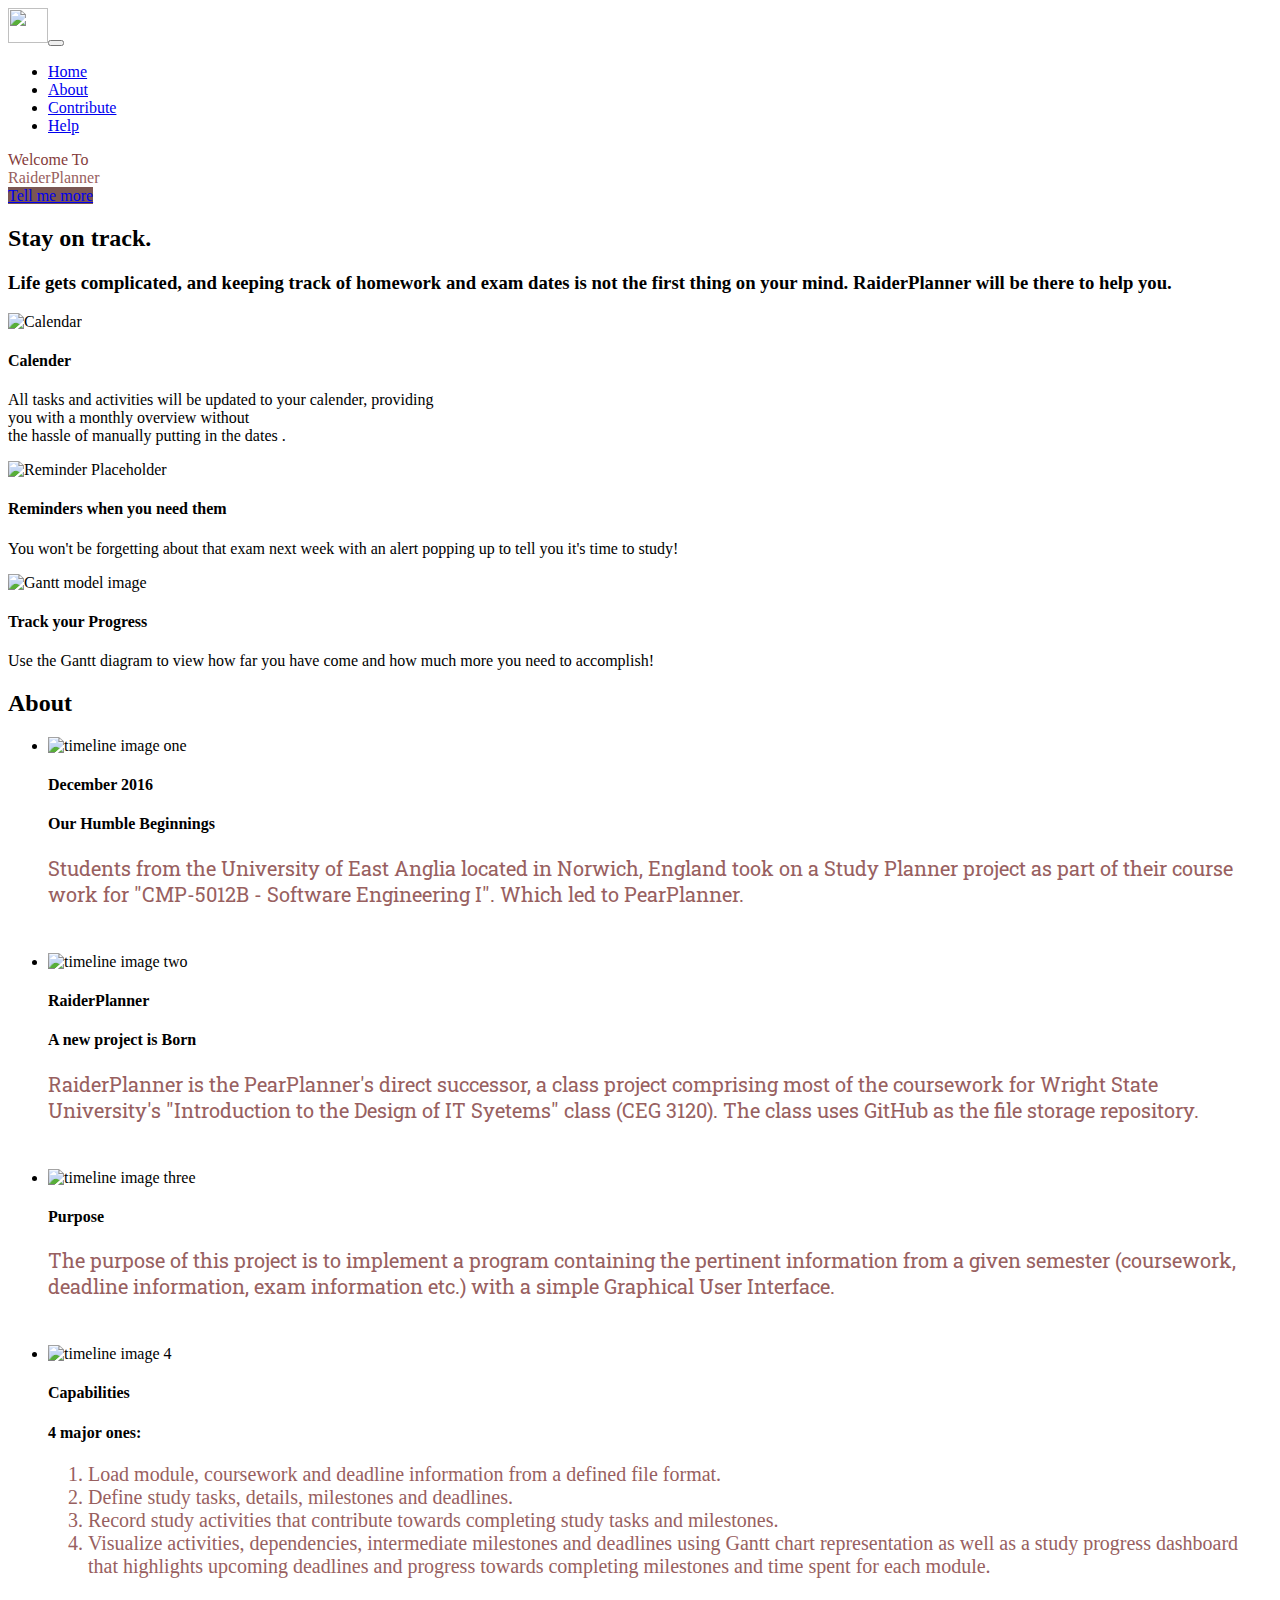
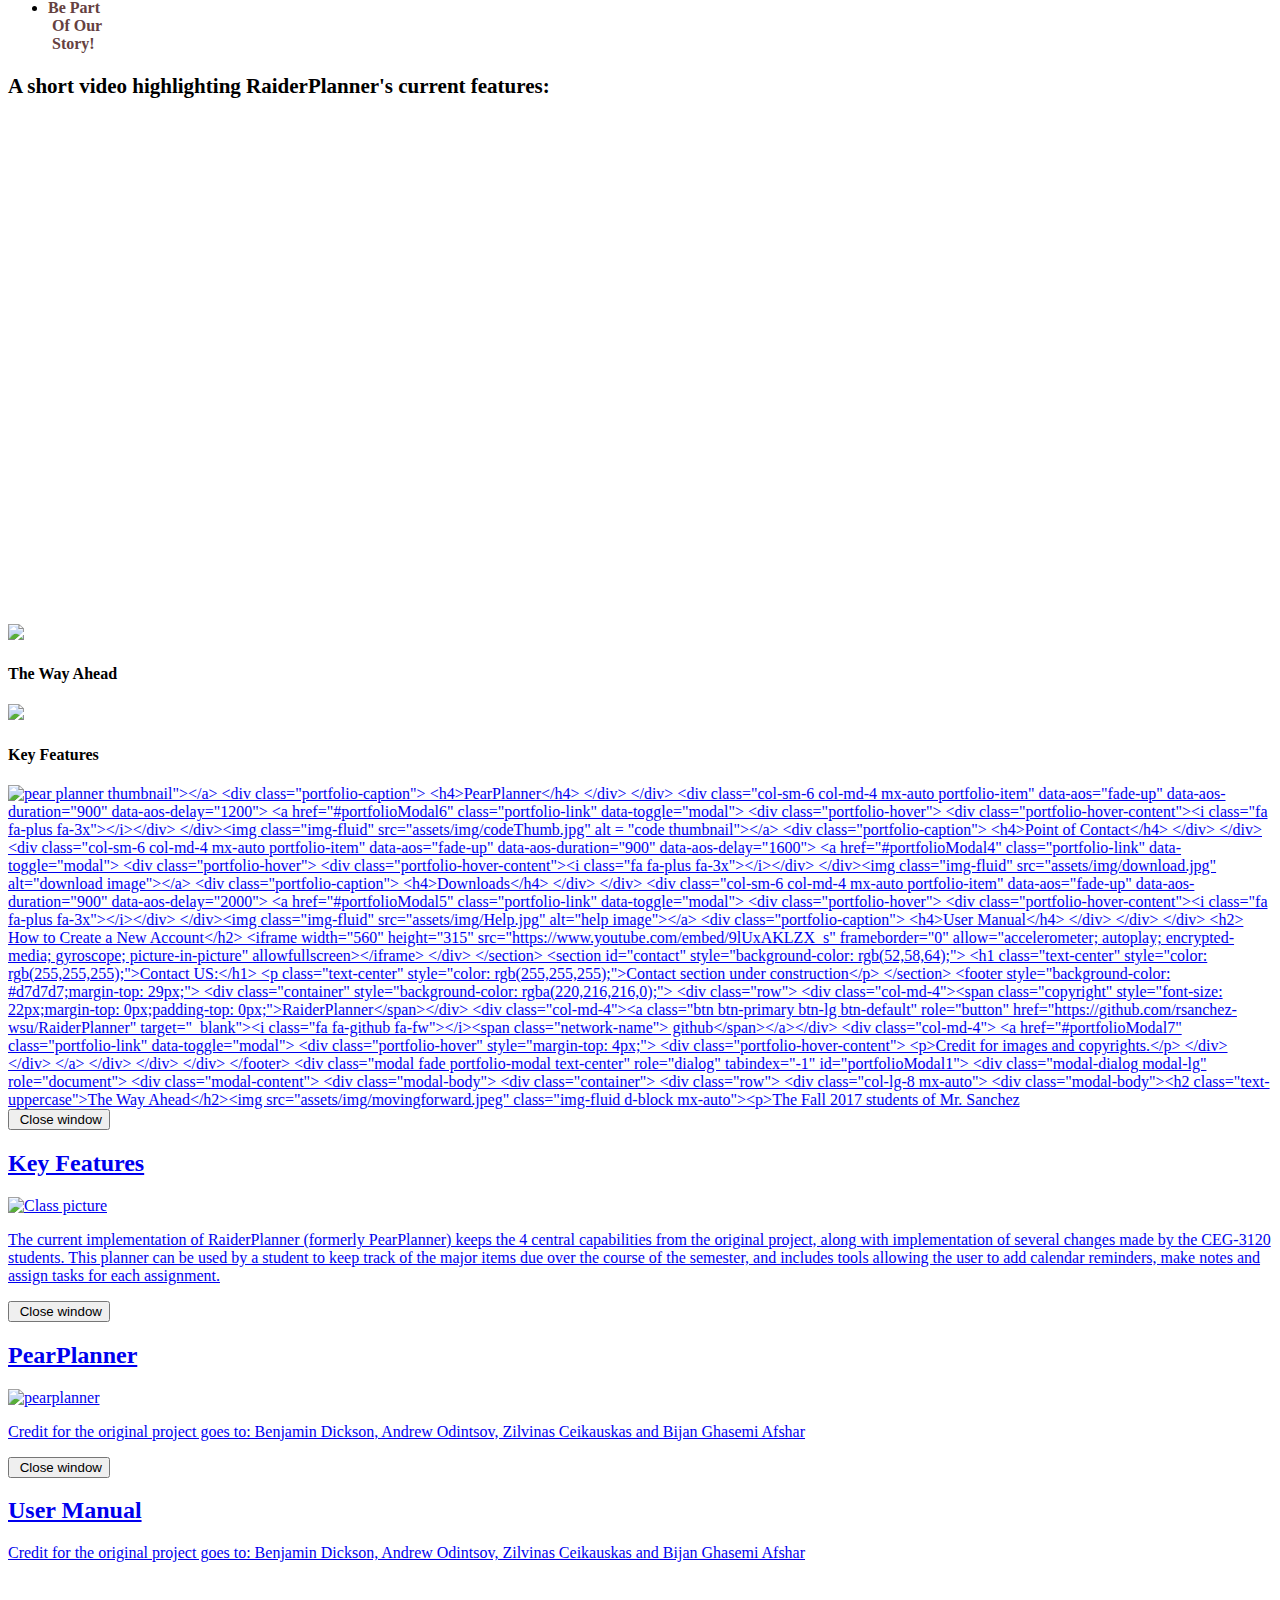
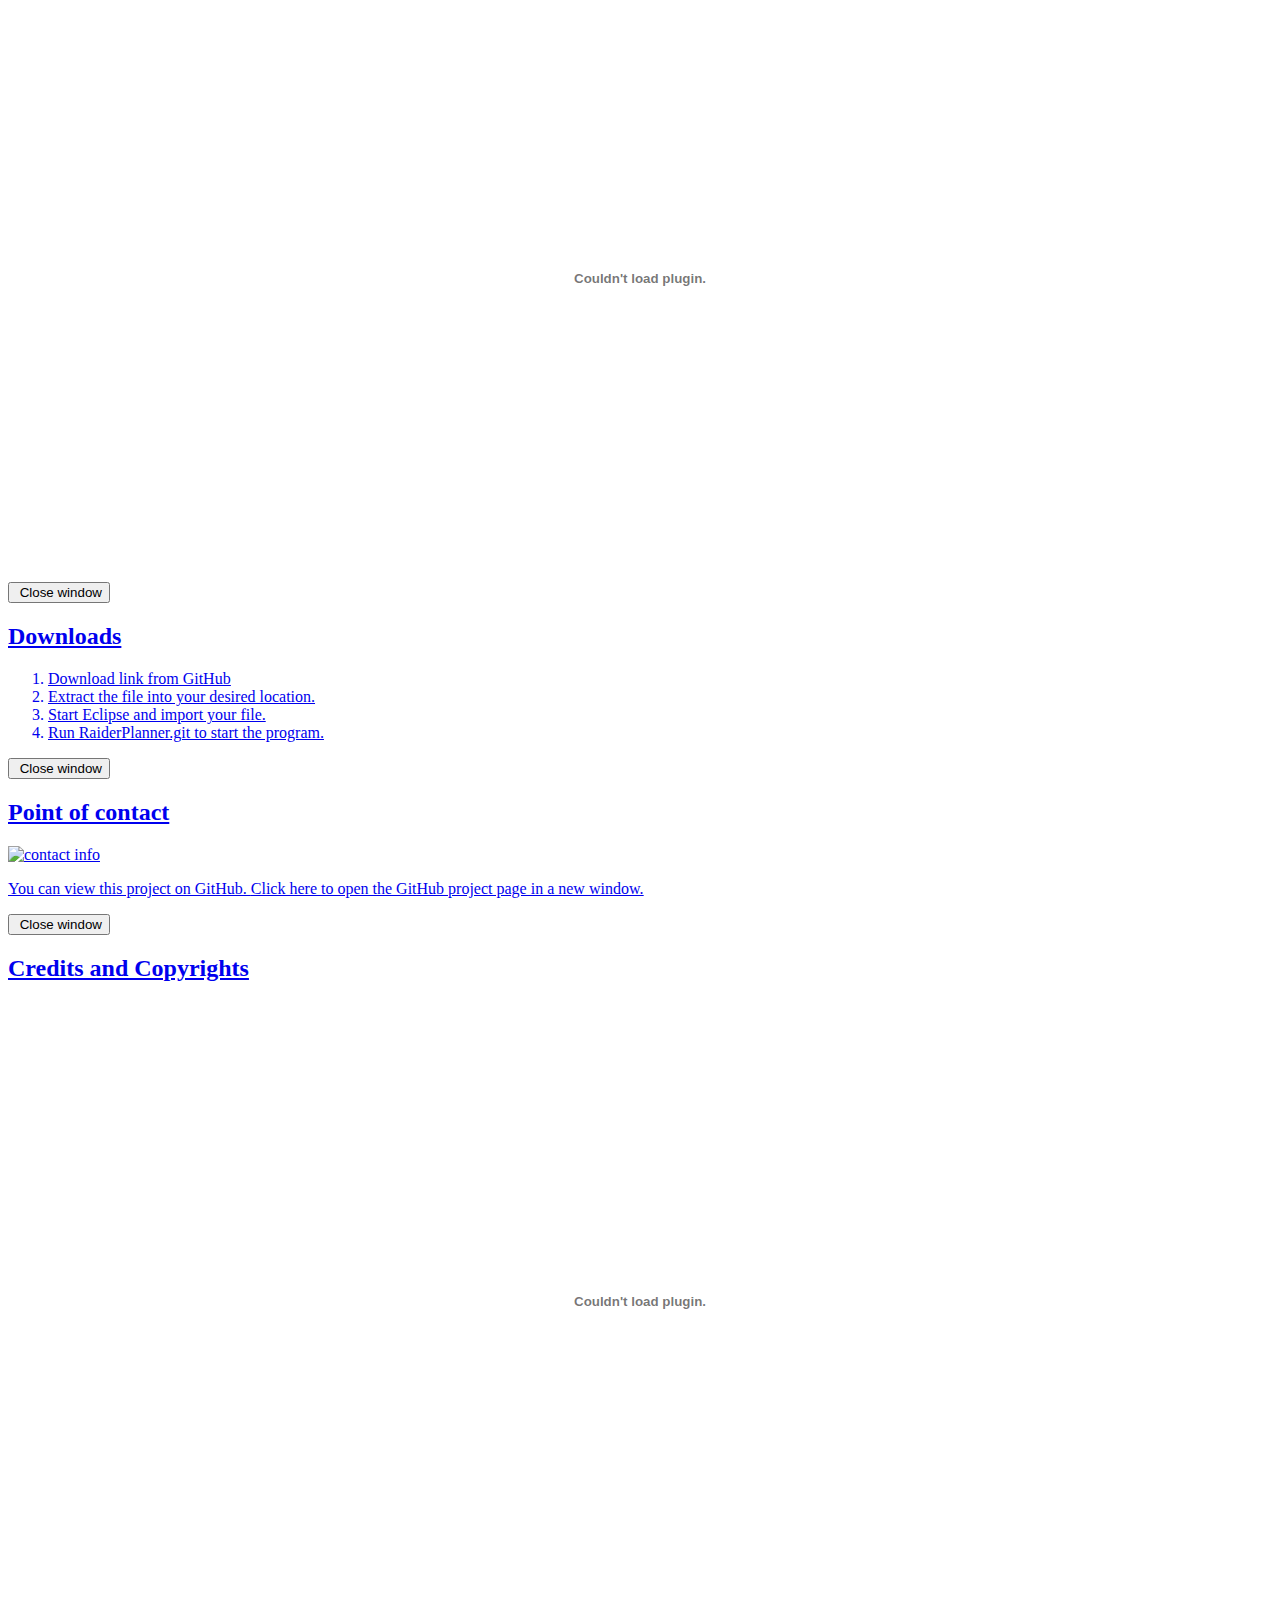
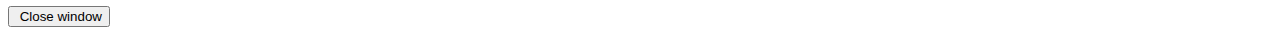
==== docs/index.html @ d295da99 "undoing last commit on line 24" ====
<!DOCTYPE html>
<html>

<head>
    <meta charset="utf-8">
    <meta name="viewport" content="width=device-width, initial-scale=1.0, shrink-to-fit=no">
    <title>RaiderPlanner</title>
    <link rel="stylesheet" href="assets/css/normalize.css">
    <link rel="stylesheet" href="assets/bootstrap/css/bootstrap.min.css">
    <link rel="stylesheet" href="https://fonts.googleapis.com/css?family=Montserrat:400,700">
    <link rel="stylesheet" href="https://fonts.googleapis.com/css?family=Kaushan+Script">
    <link rel="stylesheet" href="https://fonts.googleapis.com/css?family=Droid+Serif:400,700,400italic,700italic">
    <link rel="stylesheet" href="https://fonts.googleapis.com/css?family=Roboto+Slab:400,100,300,700">
    <link rel="stylesheet" href="assets/fonts/font-awesome.min.css">
    <link rel="stylesheet" href="https://fonts.googleapis.com/css?family=Bigshot+One">
    <link rel="stylesheet" href="https://cdnjs.cloudflare.com/ajax/libs/animate.css/3.5.2/animate.min.css">
    <link rel="stylesheet" href="https://cdnjs.cloudflare.com/ajax/libs/aos/2.1.1/aos.css">
    <link rel="stylesheet" href="assets/css/untitled.css">
	<link rel="icon" href="assets/img/favnew.png">
	</head>

<body id="page-top">
    <nav class="navbar navbar-dark navbar-expand-lg fixed-top bg-dark" id="mainNav">
        <div class="container"><a class="navbar-brand" href="#page-top" style="background-size: cover;min-width: 20px;height: 51px;"><img src="assets/img/new.png" style="height: 35px;width: 40px;padding-top: 0px;"></a><button class="navbar-toggler navbar-toggler-right" data-toggle="collapse"
                data-target="#navbarResponsive" type="button" data-toogle="collapse" aria-controls="navbarResponsive" aria-expanded="false" aria-label="Toggle navigation"><i class="fa fa-bars"></i></button>
            <div class="collapse navbar-collapse" id="navbarResponsive">
                <ul class="nav navbar-nav ml-auto text-uppercase">
                    <li class="nav-item" role="presentation"><a class="nav-link js-scroll-trigger" href="#page-top">Home</a></li>
                    <li class="nav-item" role="presentation"><a class="nav-link js-scroll-trigger" href="#about">About</a></li>
                    <li class="nav-item" role="presentation"><a class="nav-link js-scroll-trigger" href="#portfolio">Contribute</a></li>
                    <li class="nav-item" role="presentation"><a class="nav-link js-scroll-trigger" href="#contact">Help</a></li>
                </ul>
            </div>
        </div>
    </nav>
    <header class="masthead">
        <div class="container">
            <div class="intro-text">
                <div class="intro-lead-in"><span style="color: rgb(132,59,59);">Welcome To&nbsp;</span></div>
                <div class="intro-heading text-uppercase"><span class="text-capitalize" style="color: rgb(152,96,96);">RaiderPlanner</span></div><a class="btn btn-primary btn-xl text-uppercase js-scroll-trigger" role="button" href="#about" data-bs-hover-animate="tada" style="background-color: rgb(122,86,83);">Tell me more</a></div>
        </div>
    </header>
    <section id="about">
        <div class="container">
            <div class="row">
                <div class="col-lg-12 text-center">
                    <h2 class="text-capitalize section-heading">Stay on track.</h2>
                    <h3 class="text-muted section-subheading">Life gets complicated, and keeping track of homework and exam dates is not the first thing on your mind. RaiderPlanner will be there to help you.<br></h3>
                </div>
            </div>
            <div class="row text-center">
                <div class="col-md-4" data-aos="fade-up" data-aos-duration="800"><span class="fa-stack fa-4x"><img src="assets/img/calendar.png" alt = "Calendar" style="width: 100px;"></span>
                    <h4 class="section-heading">Calender</h4>
                    <p class="text-muted">All tasks and activities will be updated to your calender, providing&nbsp;<br>you with a monthly overview without&nbsp;<br>the hassle of manually putting in the dates .</p>
                </div>
                <div class="col-md-4" data-aos="fade-up" data-aos-duration="800" data-aos-delay="400"><span class="fa-stack fa-4x"><img src="assets/img/reminder.png" alt = "Reminder Placeholder" style="width: 103px;"></span>
                    <h4 class="section-heading">Reminders when you need them</h4>
                    <p class="text-muted">You won't be forgetting about that exam next week with an alert popping up to tell you it's time to study!<br></p>
                </div>
                <div class="col-md-4" data-aos="fade-up" data-aos-duration="800" data-aos-delay="800"><span class="fa-stack fa-4x"><img src="assets/img/gantt.png" alt="Gantt model image" style="width: 103px;"></span>
                    <h4 class="section-heading">Track your Progress</h4>
                    <p class="text-muted">Use the Gantt diagram to view how far you have come and how much more you need to accomplish!<br></p>
                </div>
            </div>
        </div>
    </section>
    <section id="about">
        <div class="container">
            <div class="row">
                <div class="col-lg-12 text-center">
                    <h2 class="text-uppercase">About</h2>
                </div>
            </div>
            <div class="row">
                <div class="col-lg-12">
                    <ul class="list-group timeline">
                        <li class="list-group-item">
                            <div class="timeline-image"><img class="rounded-circle img-fluid" src="assets/img/about/1.jpg" alt="timeline image one"></div>
                            <div data-aos="fade-right" data-aos-duration="900" class="timeline-panel">
                                <div class="timeline-heading">
                                    <h4>December 2016</h4>
                                    <h4 class="subheading">Our Humble Beginnings</h4>
                                </div>
                                <div class="timeline-body">
                                    <p class="text-left" style="font-size: 20px;color: rgb(152,96,96);font-family: 'Roboto Slab', serif;">Students from the University of East Anglia located in Norwich, England took on a Study Planner project as part of their course work for "CMP-5012B - Software Engineering I". Which led to PearPlanner.<br><br></p>
                                </div>
                            </div>
                        </li>
                        <li class="list-group-item timeline-inverted">
                            <div class="timeline-image"><img class="rounded-circle img-fluid" src="assets/img/about/2.jpg" alt = "timeline image two"></div>
                            <div data-aos="fade-left" data-aos-duration="900" class="timeline-panel">
                                <div class="timeline-heading">
                                    <h4>RaiderPlanner</h4>
                                    <h4 class="subheading">A new project is Born</h4>
                                </div>
                                <div class="timeline-body">
                                    <p style="font-size: 20px;color: rgb(152,96,96);font-family: 'Roboto Slab', serif;">RaiderPlanner is the PearPlanner's direct successor, a class project comprising most of the coursework for Wright State University's "Introduction to the Design of IT Syetems" class (CEG 3120). The class uses GitHub
                                        as the file storage repository.<br><br></p>
                                </div>
                            </div>
                        </li>
                        <li class="list-group-item">
                            <div class="timeline-image"><img class="rounded-circle img-fluid" src="assets/img/about/3.jpg" alt="timeline image three"></div>
                            <div data-aos="fade-right" data-aos-duration="900" class="timeline-panel">
                                <div class="timeline-heading">
                                    <h4>Purpose</h4>
                                </div>
                                <div class="timeline-body">
                                    <p class="text-left" style="font-size: 20px;color: rgb(152,96,96);font-family: 'Roboto Slab', serif;font-style: normal;">The purpose of this project is to implement a program containing the pertinent information from a given semester (coursework, deadline information, exam information etc.) with a simple Graphical User Interface.<br><br></p>
                                </div>
                            </div>
                        </li>
                        <li class="list-group-item timeline-inverted">
                            <div class="timeline-image"><img class="rounded-circle img-fluid" src="assets/img/about/4.jpg" alt= "timeline image 4"></div>
                            <div data-aos="fade-left" data-aos-duration="900" class="timeline-panel">
                                <div class="timeline-heading">
                                    <h4>Capabilities</h4>
                                    <h4 class="subheading">4 major&nbsp;<strong>ones:</strong><br></h4>
                                </div>
                                <div class="timeline-body">
                                    <ol>
                                        <li style="color: rgb(152,96,96);font-size: 20px;">Load module, coursework and deadline information from a defined file format.<br></li>
                                        <li style="color: rgb(152,96,96);font-size: 20px;">Define study tasks, details, milestones and deadlines.<br></li>
                                        <li style="color: rgb(152,96,96);font-size: 20px;">Record study activities that contribute towards completing study tasks and milestones.<br></li>
                                        <li style="color: rgb(152,96,96);font-size: 20px;">Visualize activities, dependencies, intermediate milestones and deadlines using Gantt chart representation as well as a study progress dashboard that highlights upcoming deadlines and progress towards completing
                                            milestones and time spent for each module.<br></li>
                                    </ol>
                                </div>
                            </div>
                        </li>
                        <li class="list-group-item timeline-inverted">
                            <div class="timeline-image">
                                <h4 style="color: rgb(101,65,65);">Be Part<br>&nbsp;Of Our<br>&nbsp;Story!</h4>
                            </div>
                        </li>
                    </ul>
                </div>
            </div> 
        </div>
    </section>
    <section id="portfolio" class="bg-light">
        <div class="container">
            <div class="row">
                <div class="col-lg-12 text-center">
                    <h2 class="section-heading" style="font-size: 21px;">A short video highlighting RaiderPlanner's current features:<br></h2>
                </div>
                <div class="col">
                    <div class="d-flex justify-content-center" data-aos="fade" data-aos-duration="700"><iframe width="560" height="315" allowfullscreen="" frameborder="0" src="https://www.youtube.com/embed/-tkcqaEy2HU?rel=0" style="margin-left: 0px;margin-bottom: 75px;margin-top: 5px;width: 651px;height: 423px;"></iframe></div>
                </div>
            </div>
            <div class="row">
                <div class="col-sm-6 col-md-4 portfolio-item" data-aos="fade-up" data-aos-duration="900">
                    <a href="#portfolioModal1" class="portfolio-link" data-toggle="modal">
                        <div class="portfolio-hover" style="margin-top: 0px;">
                            <div class="portfolio-hover-content"><i class="fa fa-plus fa-3x"></i></div>
                        </div><img class="img-fluid" src="assets/img/movingforwardThumb.jpeg"></a>
                    <div class="portfolio-caption">
                        <h4>The Way Ahead<br></h4>
                    </div>
                </div>
                <div class="col-sm-6 col-md-4 portfolio-item" data-aos="fade-up" data-aos-duration="900" data-aos-delay="400">
                    <a href="#portfolioModal2" class="portfolio-link" data-toggle="modal">
                        <div class="portfolio-hover">
                            <div class="portfolio-hover-content"><i class="fa fa-plus fa-3x"></i></div>
                        </div><img class="img-fluid" src="assets/img/classPictureThumb.jpg"></a>
                    <div class="portfolio-caption">
                        <h4>Key Features</h4>
                    </div>
                </div>
                <div class="col-sm-6 col-md-4 portfolio-item" data-aos="fade-up" data-aos-duration="900" data-aos-delay="800">
                    <a href="#portfolioModal3" class="portfolio-link" data-toggle="modal">
                        <div class="portfolio-hover">
                            <div class="portfolio-hover-content"><i class="fa fa-plus fa-3x"></i></div>
                        </div><img class="img-fluid" src="assets/img/pearplannerThumb.jpg"alt='pear planner thumbnail"></a>
                    <div class="portfolio-caption">
                        <h4>PearPlanner</h4>
                    </div>
                </div>
                <div class="col-sm-6 col-md-4 mx-auto portfolio-item" data-aos="fade-up" data-aos-duration="900" data-aos-delay="1200">
                    <a href="#portfolioModal6" class="portfolio-link" data-toggle="modal">
                        <div class="portfolio-hover">
                            <div class="portfolio-hover-content"><i class="fa fa-plus fa-3x"></i></div>
                        </div><img class="img-fluid" src="assets/img/codeThumb.jpg" alt = "code thumbnail"></a>
                    <div class="portfolio-caption">
                        <h4>Point of Contact</h4>
                    </div>
                </div>
                <div class="col-sm-6 col-md-4 mx-auto portfolio-item" data-aos="fade-up" data-aos-duration="900" data-aos-delay="1600">
                    <a href="#portfolioModal4" class="portfolio-link" data-toggle="modal">
                        <div class="portfolio-hover">
                            <div class="portfolio-hover-content"><i class="fa fa-plus fa-3x"></i></div>
                        </div><img class="img-fluid" src="assets/img/download.jpg" alt="download image"></a>
                    <div class="portfolio-caption">
                        <h4>Downloads</h4>
                    </div>
                </div>
                <div class="col-sm-6 col-md-4 mx-auto portfolio-item" data-aos="fade-up" data-aos-duration="900" data-aos-delay="2000">
                    <a href="#portfolioModal5" class="portfolio-link" data-toggle="modal">
                        <div class="portfolio-hover">
                            <div class="portfolio-hover-content"><i class="fa fa-plus fa-3x"></i></div>
                        </div><img class="img-fluid" src="assets/img/Help.jpg" alt="help image"></a>
                    <div class="portfolio-caption">
                        <h4>User Manual</h4>
                    </div>
                </div>
            </div>
            <h2> How to Create a New Account</h2>
            <iframe width="560" height="315" src="https://www.youtube.com/embed/9lUxAKLZX_s" frameborder="0" allow="accelerometer; autoplay; encrypted-media; gyroscope; picture-in-picture" allowfullscreen></iframe>
        </div>
    </section>
    <section id="contact" style="background-color: rgb(52,58,64);">
        <h1 class="text-center" style="color: rgb(255,255,255);">Contact US:</h1>
        <p class="text-center" style="color: rgb(255,255,255);">Contact section under construction</p>
    </section>
    <footer style="background-color: #d7d7d7;margin-top: 29px;">
        <div class="container" style="background-color: rgba(220,216,216,0);">
            <div class="row">
                <div class="col-md-4"><span class="copyright" style="font-size: 22px;margin-top: 0px;padding-top: 0px;">RaiderPlanner</span></div>
                <div class="col-md-4"><a class="btn btn-primary btn-lg btn-default" role="button" href="https://github.com/rsanchez-wsu/RaiderPlanner" target="_blank"><i class="fa fa-github fa-fw"></i><span class="network-name">&nbsp;github</span></a></div>
                <div class="col-md-4">
                    <a href="#portfolioModal7" class="portfolio-link" data-toggle="modal">
                        <div class="portfolio-hover" style="margin-top: 4px;">
                            <div class="portfolio-hover-content">
                                <p>Credit for images and copyrights.</p>
                            </div>
                        </div>
                    </a>
                </div>
            </div>
        </div>
    </footer>
    <div class="modal fade portfolio-modal text-center" role="dialog" tabindex="-1" id="portfolioModal1">
        <div class="modal-dialog modal-lg" role="document">
            <div class="modal-content">
                <div class="modal-body">
                    <div class="container">
                        <div class="row">
                            <div class="col-lg-8 mx-auto">
                                <div class="modal-body"><h2 class="text-uppercase">The Way Ahead</h2><img src="assets/img/movingforward.jpeg" class="img-fluid d-block mx-auto"><p>The Fall 2017 students of Mr. Sanchez' CEG-3120 class started out the semester working on several issues identified by Mr. Sanchez. As part of the course progression students were asked to identify issues or enhancements for RaiderPlanner. The objective is to incorporate some or all of these recommended changes throughout the course of the project.
</p><button class="btn btn-primary" type="button" data-dismiss="modal"><i class="fa fa-times"></i><span> Close window</span></button></div>
                            </div>
                        </div>
                    </div>
                </div>
            </div>
        </div>
    </div>
    <div class="modal fade portfolio-modal text-center" role="dialog" tabindex="-1" id="portfolioModal2">
        <div class="modal-dialog modal-lg" role="document">
            <div class="modal-content">
                <div class="modal-body">
                    <div class="container">
                        <div class="row">
                            <div class="col-lg-8 mx-auto">
                                <div class="modal-body"><h2 class="text-uppercase">Key Features</h2><img src="assets/img/classPicture.jpg" alt="Class picture" class="img-fluid d-block mx-auto"><p>The current implementation of RaiderPlanner (formerly PearPlanner) keeps the 4 central capabilities from the original project, along with implementation of several changes made by the CEG-3120 students. This planner can be used by a student to keep track of the major items due over the course of the semester, and includes tools allowing the user to add calendar reminders, make notes and assign tasks for each assignment.
</p><button class="btn btn-primary" type="button" data-dismiss="modal"><i class="fa fa-times"></i><span> Close window</span></button></div>
                            </div>
                        </div>
                    </div>
                </div>
            </div>
        </div>
    </div>
    <div class="modal fade portfolio-modal text-center" role="dialog" tabindex="-1" id="portfolioModal3">
        <div class="modal-dialog modal-lg" role="document">
            <div class="modal-content">
                <div class="modal-body">
                    <div class="container">
                        <div class="row">
                            <div class="col-lg-8 mx-auto">
                                <div class="modal-body"><h2>PearPlanner</h2><img src="assets/img/pearplanner.jpg" alt="pearplanner" class="img-fluid d-block mx-auto"><p>Credit for the original project goes to: Benjamin Dickson, Andrew Odintsov, Zilvinas Ceikauskas and Bijan Ghasemi Afshar</p><button class="btn btn-primary" type="button" data-dismiss="modal"><i class="fa fa-times"></i><span> Close window</span></button></div>
                            </div>
                        </div>
                    </div>
                </div>
            </div>
        </div>
    </div>
    <div class="modal fade portfolio-modal text-center" role="dialog" tabindex="-1" id="portfolioModal5">
        <div class="modal-dialog modal-lg" role="document">
            <div class="modal-content">
                <div class="modal-body">
                    <div class="container">
                        <div class="row">
                            <div class="col-lg-8 mx-auto">
                                <div class="modal-body"><h2>User Manual</h2><p>Credit for the original project goes to: Benjamin Dickson, Andrew Odintsov, Zilvinas Ceikauskas and Bijan Ghasemi Afshar</p>
								<div class="pdfcont">
									<embed src="assets/files/usermanual.pdf" type="application/pdf" width="100%" height="600px"/>
								</div>									
								<button class="btn btn-primary" type="button" data-dismiss="modal"><i class="fa fa-times"></i><span> Close window</span></button></div>
                           

						   </div>
                        </div>
                    </div>
                </div>
            </div>
        </div>
    </div>
    <div class="modal fade portfolio-modal text-center" role="dialog" tabindex="-1" id="portfolioModal4">
        <div class="modal-dialog modal-lg" role="document">
            <div class="modal-content">
                <div class="modal-body">
                    <div class="container">
                        <div class="row">
                            <div class="col-lg-8 mx-auto">
                                <div class="modal-body"><h2>Downloads</h2><ol class="downloadlist">
    <li><a href = "https://github.com/rsanchez-wsu/RaiderPlanner" title="Link leading to the project download page">Download link from GitHub</a>
    </li>
    <li>Extract the file into your desired location.</li>
    <li>Start Eclipse and import your file.</li>
    <li>Run RaiderPlanner.git to start the program.</li>
</ol><button class="btn btn-primary" type="button" data-dismiss="modal"><i class="fa fa-times"></i><span> Close window</span></button></div>
                            </div>
                        </div>
                    </div>
                </div>
            </div>
        </div>
    </div>
    <div class="modal fade portfolio-modal text-center" role="dialog" tabindex="-1" id="portfolioModal6">
        <div class="modal-dialog modal-lg" role="document">
            <div class="modal-content">
                <div class="modal-body">
                    <div class="container">
                        <div class="row">
                            <div class="col-lg-8 mx-auto">
                                <div class="modal-body"><h2 class="text-uppercase">Point of contact</h2><img src="assets/img/code.jpg" alt="contact info" class="img-fluid d-block mx-auto"><p>You can view this project on GitHub.  <a href = "https://github.com/rsanchez-wsu/RaiderPlanner" title= "Link going to the projects GitHub page" target="_blank" >Click here to open the GitHub project page in a new window.</a></p><button class="btn btn-primary" type="button" data-dismiss="modal"><i class="fa fa-times"></i><span> Close window</span></button></div>
                            </div>
                        </div>
                    </div>
                </div>
            </div>
        </div>
    </div>
    <div class="modal fade portfolio-modal text-center" role="dialog" tabindex="-1" id="portfolioModal7">
        <div class="modal-dialog modal-lg" role="document">
            <div class="modal-content">
                <div class="modal-body">
                    <div class="container">
                        <div class="row">
                            <div class="col-lg-8 mx-auto">
                                <div class="modal-body"><h2 class="text-uppercase">Credits and Copyrights</h2>
								<div class="pdfcont">
									<embed src="assets/files/credit.pdf" type="application/pdf" width="100%" height="600px"/>
								</div>
								
								<button class="btn btn-primary" type="button" data-dismiss="modal"><i class="fa fa-times"></i><span> Close window</span></button></div>
                            </div>
                        </div>
                    </div>
                </div>
            </div>
        </div>
    </div>
    <script src="assets/js/jquery.min.js"></script>
    <script src="assets/bootstrap/js/bootstrap.min.js"></script>
    <script src="https://cdnjs.cloudflare.com/ajax/libs/jquery-easing/1.4.1/jquery.easing.min.js"></script>
    <script src="assets/js/agency.js"></script>
    <script src="assets/js/bs-animation.js"></script>
    <script src="https://cdnjs.cloudflare.com/ajax/libs/aos/2.1.1/aos.js"></script>
</body>

</html>
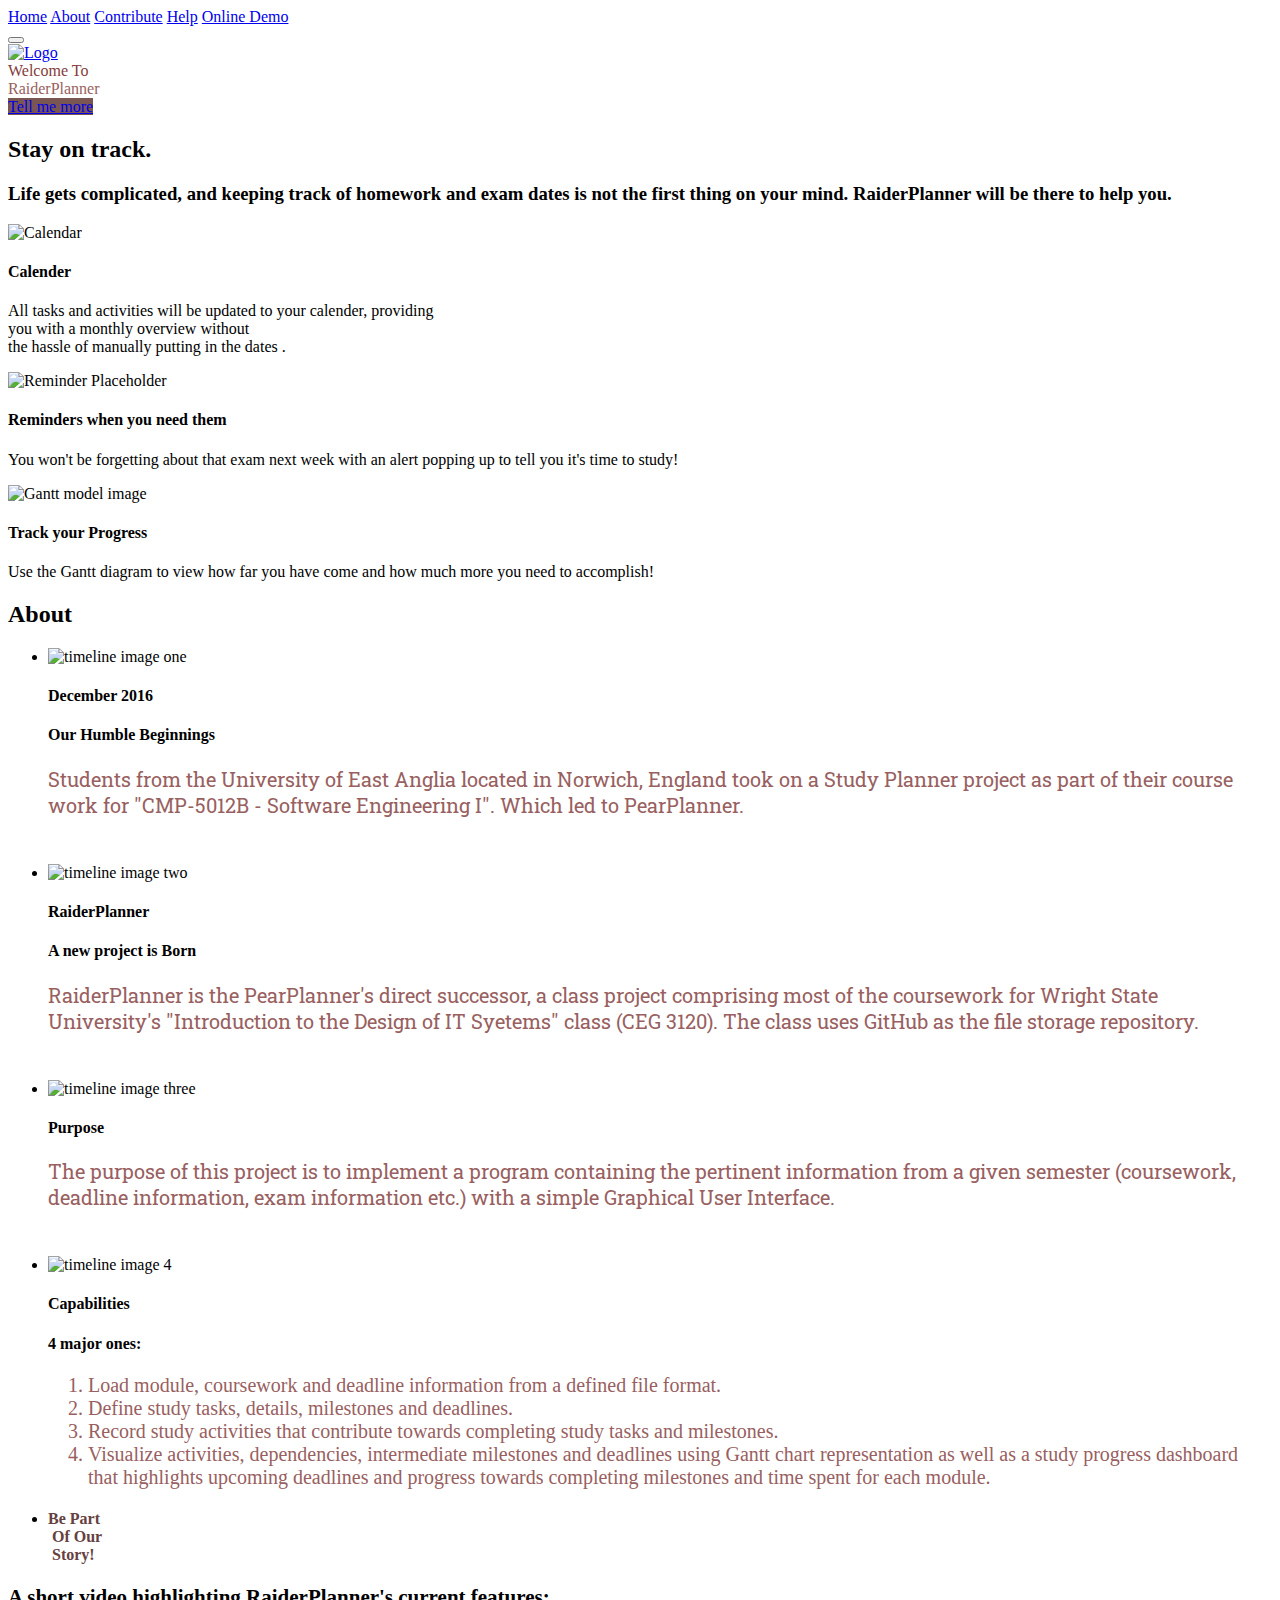
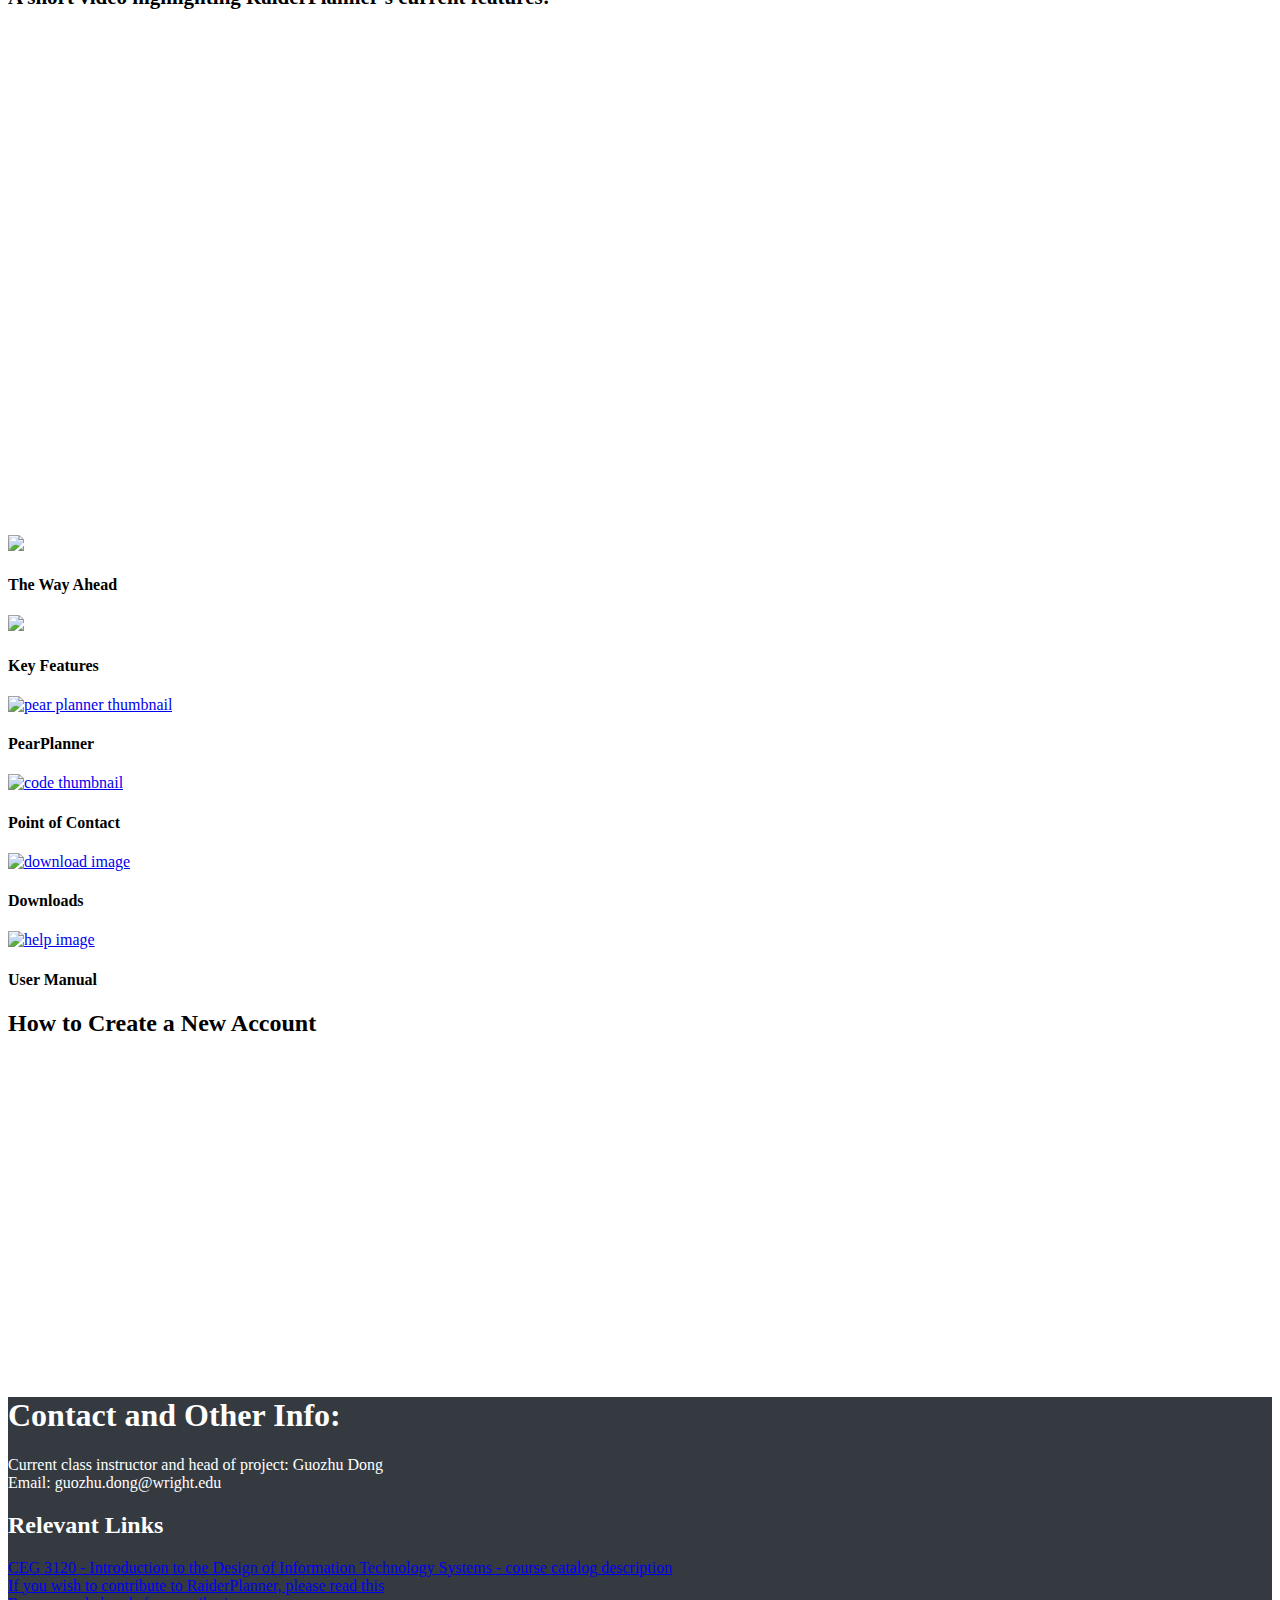
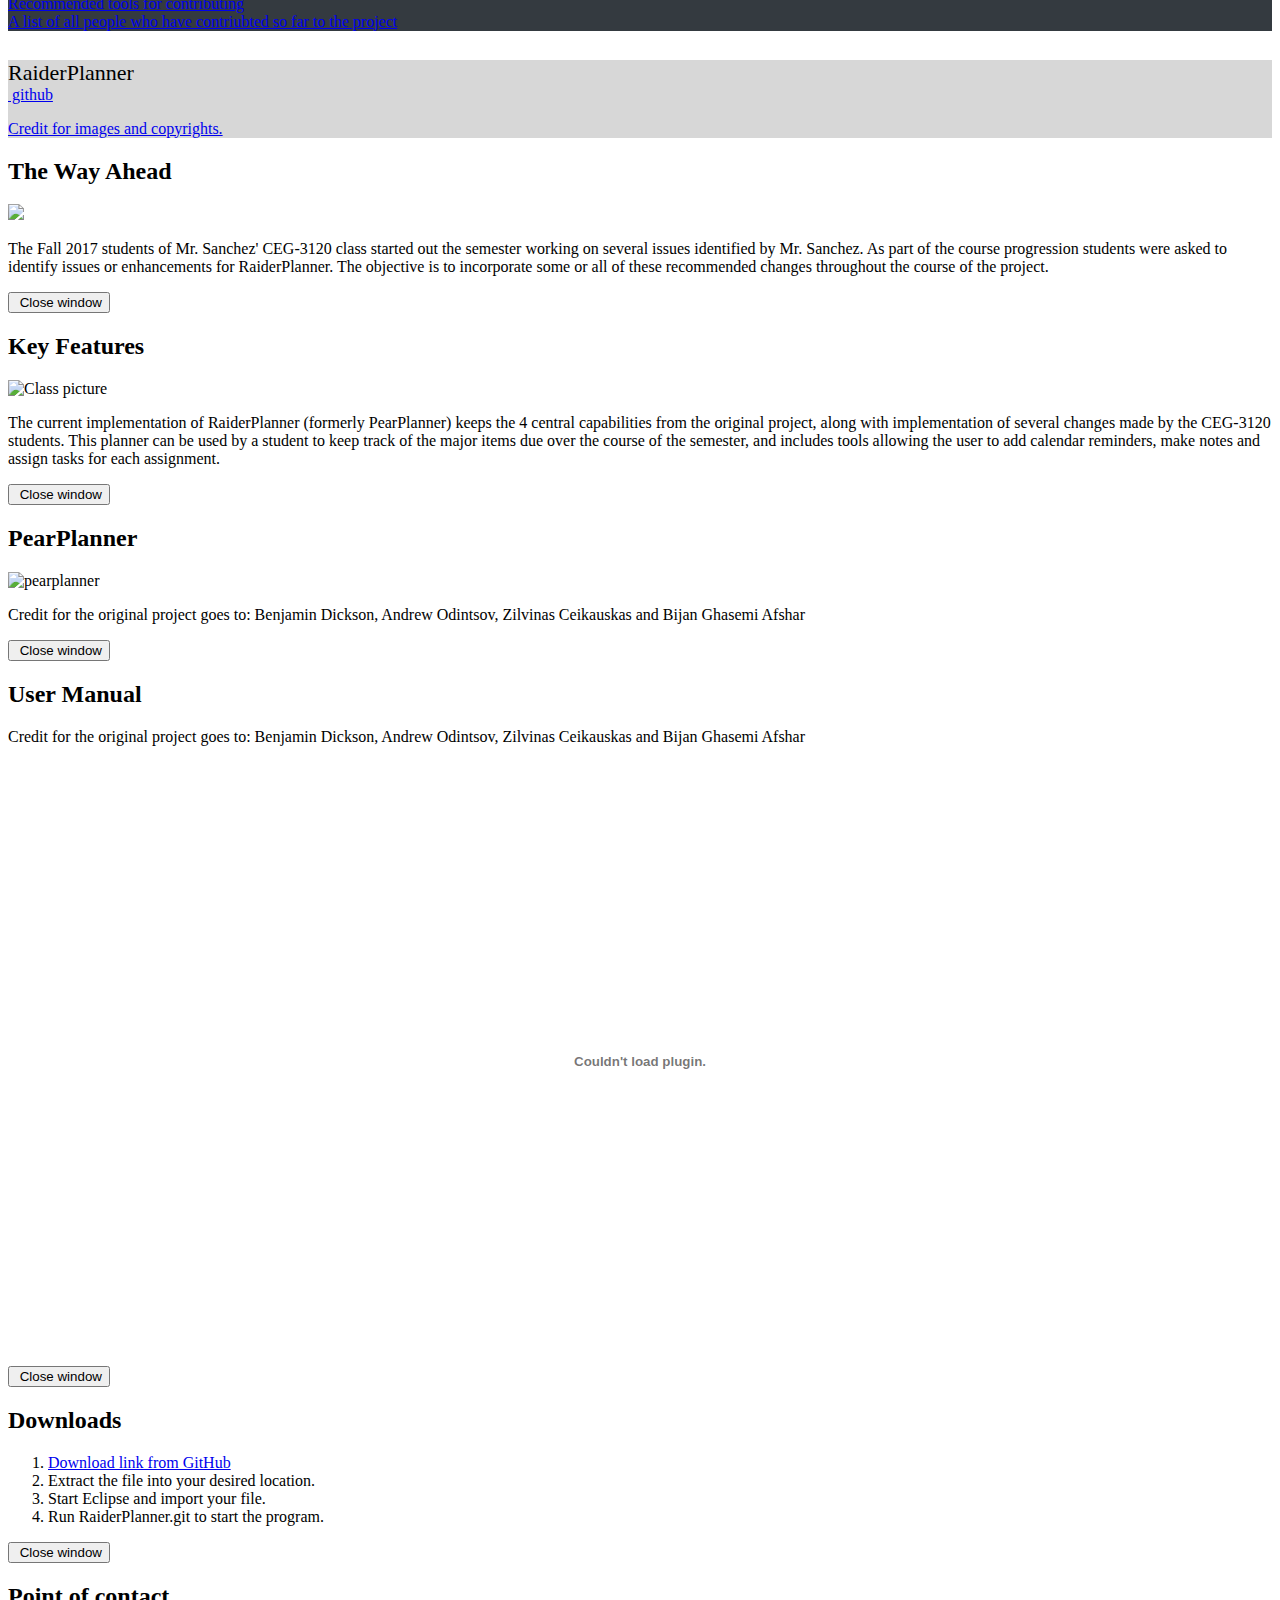
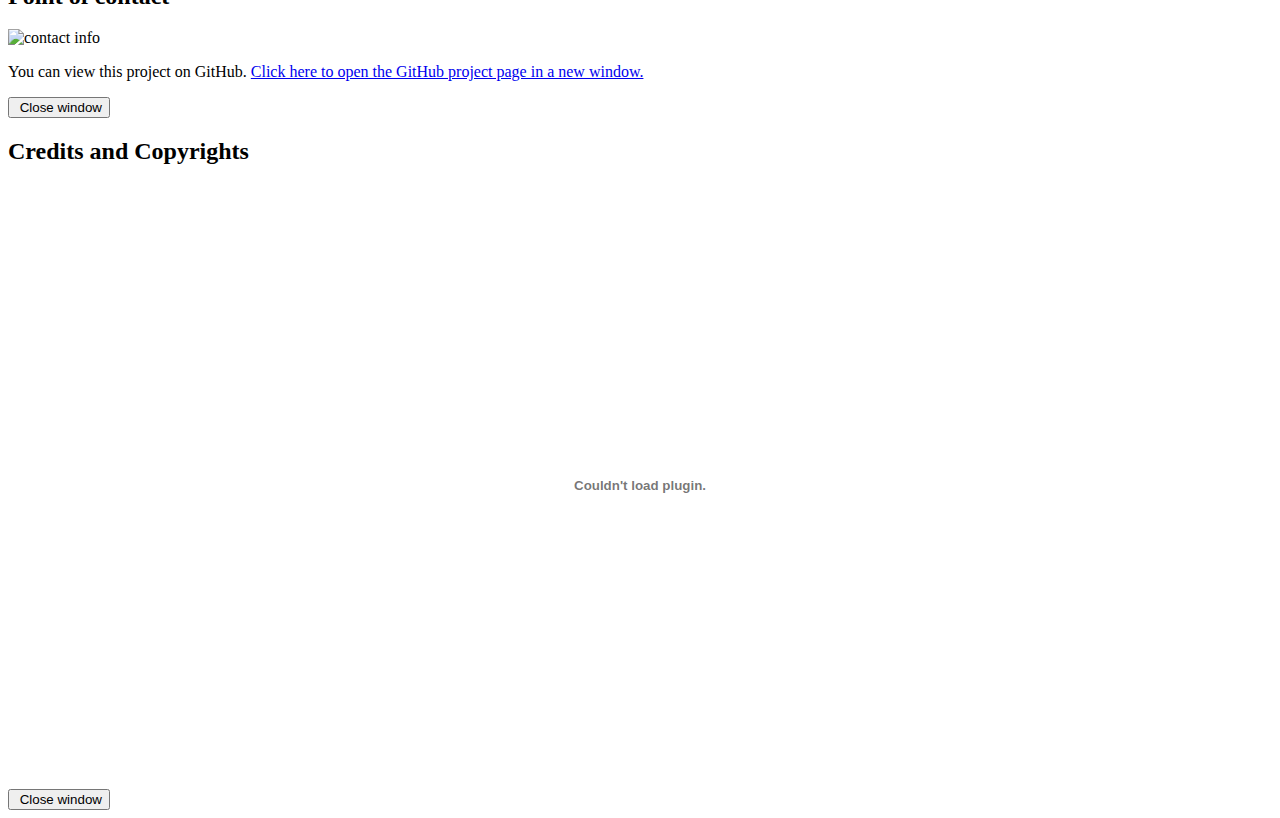
==== commit 5739dd7d: "Add files via upload" ====
--- a/docs/index.html
+++ b/docs/index.html
@@ -17,20 +17,47 @@
     <link rel="stylesheet" href="https://cdnjs.cloudflare.com/ajax/libs/aos/2.1.1/aos.css">
     <link rel="stylesheet" href="assets/css/untitled.css">
 	<link rel="icon" href="assets/img/favnew.png">
-	</head>
+	<link rel="stylesheet" href="assets/css/main.css">
+	<link rel="stylesheet" href="assets/css/navbar.css">
+	<script defer src="https://use.fontawesome.com/releases/v5.0.7/js/all.js">
+	</script>
+	<script>
+	function openSlideMenu(){
+		document.getElementById('menu').style.width = '250px';
+		document.getElementById('content').style.marginLeft = '250px';
+	}
+	function closeSlideMenu(){
+		document.getElementById('menu').style.width = '0';
+		document.getElementById('content').style.marginLeft = '0';
+	}
+	</script>
+</head>
 
 <body id="page-top">
     <nav class="navbar navbar-dark navbar-expand-lg fixed-top bg-dark" id="mainNav">
-        <div class="container"><a class="navbar-brand" href="#page-top" style="background-size: cover;min-width: 20px;height: 51px;"><img src="assets/img/new.png" style="height: 35px;width: 40px;padding-top: 0px;"></a><button class="navbar-toggler navbar-toggler-right" data-toggle="collapse"
+    	<div id="content">
+    		<span class="slide">
+    			<a href="#" onclick="openSlideMenu()">
+    				<i class="fas fa-bars"></i>
+    			</a>
+    		</span>
+    		<div id="menu" class="navBar">
+    			<a href="#" class="close" onclick="closeSlideMenu()">
+    				<i class="fas fa-times"></i>
+    			</a>
+    		<a class="nav-link js-scroll-trigger" href="#page-top">Home</a>
+    		<a class="nav-link js-scroll-trigger" href="#about">About</a>
+    		<a class="nav-link js-scroll-trigger" href="#portfolio">Contribute</a>
+    		<a class="nav-link js-scroll-trigger" href=help.html>Help</a>
+    		<a class="nav-link js-scroll-trigger" href="demo.html">Online Demo</a>
+    		</div>
+    	</div>
+        <div class="container"><a class="navbar-brand" href="#page-top"></a><button class="navbar-toggler navbar-toggler-right" data-toggle="collapse"
                 data-target="#navbarResponsive" type="button" data-toogle="collapse" aria-controls="navbarResponsive" aria-expanded="false" aria-label="Toggle navigation"><i class="fa fa-bars"></i></button>
-            <div class="collapse navbar-collapse" id="navbarResponsive">
-                <ul class="nav navbar-nav ml-auto text-uppercase">
-                    <li class="nav-item" role="presentation"><a class="nav-link js-scroll-trigger" href="#page-top">Home</a></li>
-                    <li class="nav-item" role="presentation"><a class="nav-link js-scroll-trigger" href="#about">About</a></li>
-                    <li class="nav-item" role="presentation"><a class="nav-link js-scroll-trigger" href="#portfolio">Contribute</a></li>
-                    <li class="nav-item" role="presentation"><a class="nav-link js-scroll-trigger" href="#contact">Help</a></li>
-                </ul>
-            </div>
+
+        </div>
+        <div class="logo">
+          <a  href='index.html'><img src="assets/img/new.png" alt="Logo"></a>
         </div>
     </nav>
     <header class="masthead">
@@ -49,15 +76,15 @@
                 </div>
             </div>
             <div class="row text-center">
-                <div class="col-md-4" data-aos="fade-up" data-aos-duration="800"><span class="fa-stack fa-4x"><img src="assets/img/calendar.png" alt = "Calendar" style="width: 100px;"></span>
+                <div class="col-md-4" data-aos="fade-up" data-aos-duration="800"><span class="fa-stack fa-4x"><img id="img1" src="assets/img/calendar.png" alt = "Calendar"></span>
                     <h4 class="section-heading">Calender</h4>
                     <p class="text-muted">All tasks and activities will be updated to your calender, providing&nbsp;<br>you with a monthly overview without&nbsp;<br>the hassle of manually putting in the dates .</p>
                 </div>
-                <div class="col-md-4" data-aos="fade-up" data-aos-duration="800" data-aos-delay="400"><span class="fa-stack fa-4x"><img src="assets/img/reminder.png" alt = "Reminder Placeholder" style="width: 103px;"></span>
+                <div class="col-md-4" data-aos="fade-up" data-aos-duration="800" data-aos-delay="400"><span class="fa-stack fa-4x"><img id="img2" src="assets/img/reminder.png" alt = "Reminder Placeholder"></span>
                     <h4 class="section-heading">Reminders when you need them</h4>
                     <p class="text-muted">You won't be forgetting about that exam next week with an alert popping up to tell you it's time to study!<br></p>
                 </div>
-                <div class="col-md-4" data-aos="fade-up" data-aos-duration="800" data-aos-delay="800"><span class="fa-stack fa-4x"><img src="assets/img/gantt.png" alt="Gantt model image" style="width: 103px;"></span>
+                <div class="col-md-4" data-aos="fade-up" data-aos-duration="800" data-aos-delay="800"><span class="fa-stack fa-4x"><img id="img3" src="assets/img/gantt.png" alt="Gantt model image"></span>
                     <h4 class="section-heading">Track your Progress</h4>
                     <p class="text-muted">Use the Gantt diagram to view how far you have come and how much more you need to accomplish!<br></p>
                 </div>
@@ -135,7 +162,7 @@
                         </li>
                     </ul>
                 </div>
-            </div> 
+            </div>
         </div>
     </section>
     <section id="portfolio" class="bg-light">
@@ -145,7 +172,7 @@
                     <h2 class="section-heading" style="font-size: 21px;">A short video highlighting RaiderPlanner's current features:<br></h2>
                 </div>
                 <div class="col">
-                    <div class="d-flex justify-content-center" data-aos="fade" data-aos-duration="700"><iframe width="560" height="315" allowfullscreen="" frameborder="0" src="https://www.youtube.com/embed/-tkcqaEy2HU?rel=0" style="margin-left: 0px;margin-bottom: 75px;margin-top: 5px;width: 651px;height: 423px;"></iframe></div>
+                    <div class="d-flex justify-content-center" data-aos="fade" data-aos-duration="700"><iframe width="560" height="315" allowfullscreen="" frameborder="0" src="https://www.youtube.com/embed/-4xK72rpJfc" style="margin-left: 0px;margin-bottom: 75px;margin-top: 5px;width: 651px;height: 423px;"></iframe></div>
                 </div>
             </div>
             <div class="row">
@@ -171,7 +198,7 @@
                     <a href="#portfolioModal3" class="portfolio-link" data-toggle="modal">
                         <div class="portfolio-hover">
                             <div class="portfolio-hover-content"><i class="fa fa-plus fa-3x"></i></div>
-                        </div><img class="img-fluid" src="assets/img/pearplannerThumb.jpg"alt='pear planner thumbnail"></a>
+                        </div><img class="img-fluid" src="assets/img/pearplannerThumb.jpg"alt="pear planner thumbnail"></a>
                     <div class="portfolio-caption">
                         <h4>PearPlanner</h4>
                     </div>
@@ -209,8 +236,14 @@
         </div>
     </section>
     <section id="contact" style="background-color: rgb(52,58,64);">
-        <h1 class="text-center" style="color: rgb(255,255,255);">Contact US:</h1>
-        <p class="text-center" style="color: rgb(255,255,255);">Contact section under construction</p>
+        <h1 class="text-center" style="color: rgb(255,255,255);">Contact and Other Info:</h1>
+        <p class="text-center" style="color: rgb(255,255,255);">Current class instructor and head of project: Guozhu Dong <br> Email: guozhu.dong@wright.edu <br></p>
+		<h2 class="text-center" style="color: rgb(255,255,255);">Relevant Links</h2>
+		<p class="text-center" style="color: rgb(255,255,255);">
+		<a href="https://catalog.wright.edu/preview_course_nopop.php?catoid=7&coid=39451" target="_blank">CEG 3120 - Introduction to the Design of Information Technology Systems - course catalog description </a>
+		<br><a href="https://github.com/gzdwsu/RaiderPlanner/blob/master/CONTRIBUTING.md" target="_blank">If you wish to contribute to RaiderPlanner, please read this</a><br>
+		<a href="https://github.com/gzdwsu/RaiderPlanner/blob/master/TOOLCHAIN.md" target="_blank">Recommended tools for contributing</a><br>
+		<a href="https://github.com/gzdwsu/RaiderPlanner/blob/master/AUTHORS" target="_blank">A list of all people who have contriubted so far to the project</a></p>
     </section>
     <footer style="background-color: #d7d7d7;margin-top: 29px;">
         <div class="container" style="background-color: rgba(220,216,216,0);">
@@ -286,9 +319,9 @@
                                 <div class="modal-body"><h2>User Manual</h2><p>Credit for the original project goes to: Benjamin Dickson, Andrew Odintsov, Zilvinas Ceikauskas and Bijan Ghasemi Afshar</p>
 								<div class="pdfcont">
 									<embed src="assets/files/usermanual.pdf" type="application/pdf" width="100%" height="600px"/>
-								</div>									
+								</div>
 								<button class="btn btn-primary" type="button" data-dismiss="modal"><i class="fa fa-times"></i><span> Close window</span></button></div>
-                           
+
 
 						   </div>
                         </div>
@@ -344,7 +377,7 @@
 								<div class="pdfcont">
 									<embed src="assets/files/credit.pdf" type="application/pdf" width="100%" height="600px"/>
 								</div>
-								
+
 								<button class="btn btn-primary" type="button" data-dismiss="modal"><i class="fa fa-times"></i><span> Close window</span></button></div>
                             </div>
                         </div>
